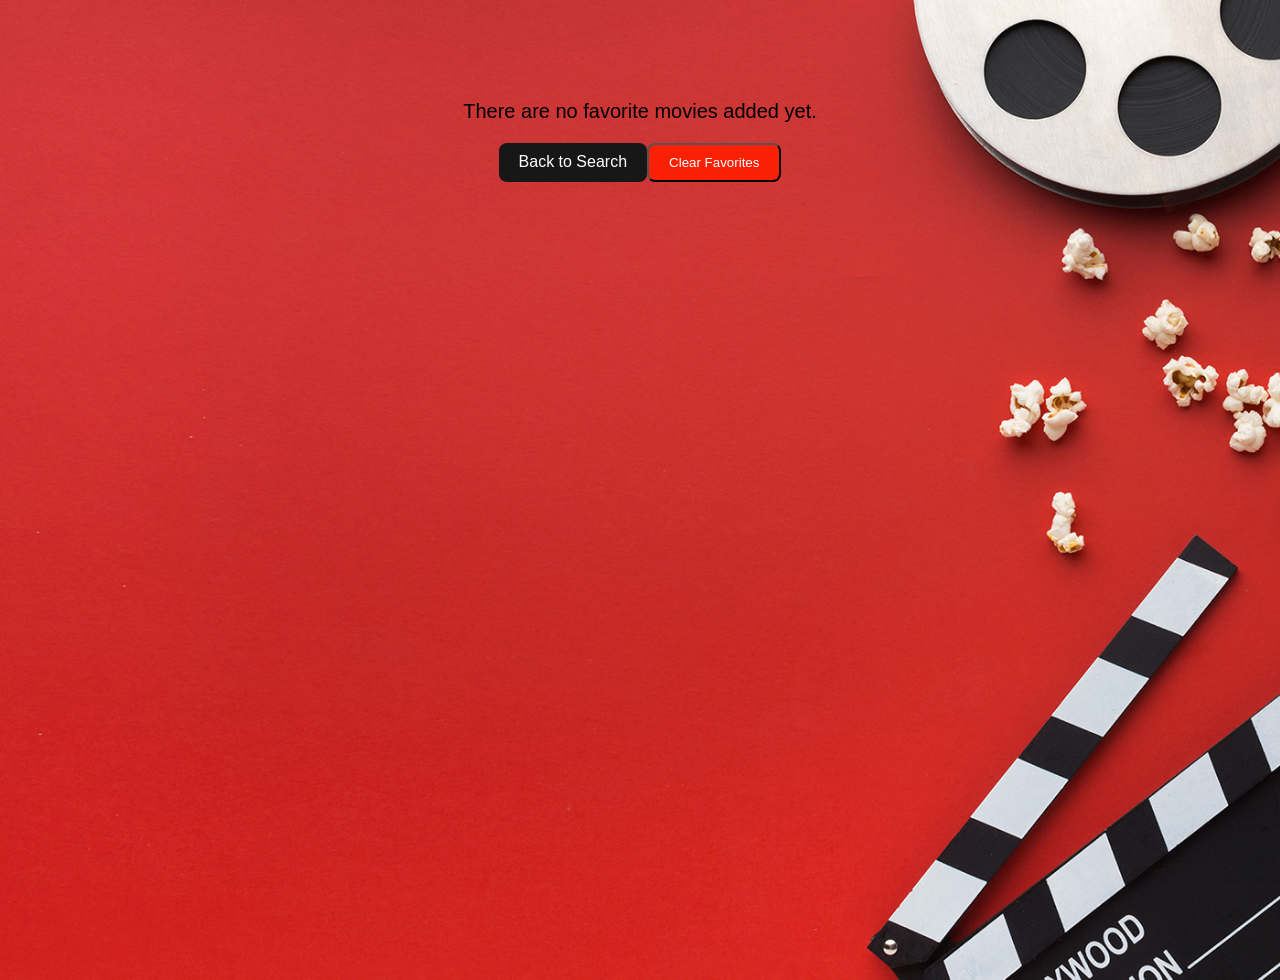
==== favorites.html @ 68c29027 "+Updated Application -added new favorite tab for movies -movies are stored to localStorage" ====
<!DOCTYPE html>
<html lang="en">
<head>
    <meta charset="UTF-8">
    <meta name="viewport" content="width=device-width, initial-scale=1.0">
    <title>Favorites Movies</title>
    <link rel="stylesheet" href="style.css">



    <div id="favorites"></div>

    <div class="favorites-movies">
    <script src="favoritesPage.js" defer></script>
        <a href="index.html" class="search-back">Back to Search</a>
        <button id="clearFavorites" class="btn-clearfav">Clear Favorites</button>
    </div>




</head>
<body>
    
</body>
</html>
---- style.css ----
*::before,
*::after {
    box-sizing: border-box;
}



root {
    /* Header/Footer sizing that adapts */
    --header-h: 64px;
    --footer-h: 36px;

    /* Page width + spacing */
    --page-max: 1200px;
    --pad: 16px;
}

h1 {
    font-family: Arial, Helvetica, sans-serif;
    -webkit-text-stroke: 1px black;
    -webkit-text-fill-color: white;
    text-align: center;
    -webkit-text-stroke: 1px rgb(0, 0, 0);
    -webkit-text-fill-color: rgb(255, 255, 255);
}

header {
    background-color: #000000;
    text-align: center;
    font-size: 50px;
    color: white;
    font-family: Impact, Haettenschweiler, 'Arial Narrow Bold', sans-serif;
    position: fixed;
    top: 0;
    left: 0;
    width: 100%;
    z-index: 1000;
    padding: 5px;

}


body {
    font-family: Arial, sans-serif;
    padding-top: 80px;
    background: #f4f4f4;
    background-image: url("cinemaimg.jpg");
    background-size: cover;
    background-repeat: no-repeat;
    min-height: 100vh;
    margin: 0;

}


#movies {
    display: grid;
    grid-template-columns: repeat(auto-fill, minmax(250px, 1fr));
    gap: 20px;
    padding: var(--pad);
}

.movie {
    background: rgba(255, 255, 255, 0.795);
    justify-items: center;
    padding: 15px;
    border: 2px solid black;
    border-radius: 8px;
    box-shadow: 0 4px 8px rgba(0, 0, 0, 0.2);
    overflow: hidden;
}




.input-container {
    position: relative;
    width: 100%;
    max-width: 400px;
    /* Center the container horizontally */
    margin: 20px auto;
}


.clear-btn {
    position: absolute;
    top: 35%;
    transform: translateY(-32%);
    padding: 5px 10px;
    margin-left: 5px;
    background-color: #fa2003;
    border: none;
    color: white;
    border-radius: 8px;
    cursor: pointer;
    transition: 0.3s;

}

input#movieInput {
    width: 100%;
    height: 40px;
    padding-right: 10px;
    border: 2.5px solid black;
    font-size: 14px;
    letter-spacing: 2px;
    transition: 0.2s linear;
    text-align: center;

}

input#movieInput:focus {
    outline-color: rgb(218, 54, 54);
}


.fa-solid {
    position: absolute;
    right: 10px;
    top: 45%;
    transform: translateY(-50%);
    max-width: 50px;
    cursor: pointer;
}



.movie-head {
    width: 50px;
    height: auto;
}


.movie img {
    width: 100%;
    border-radius: 8px;
    margin-bottom: 10px;
    display: block;
    margin-left: auto;
    margin-right: auto;
}


.fav-btn {
    background-color: #ff4b5c;
    border: none;
    color: white;
    padding: 8px 12px;
    border-radius: 8px;
    cursor: pointer;
    margin-top: 10px;
    transition: 0.3s;
}

.fav-btn:hover {
    background-color: #ff2d47;
}


.fav-view {
    display: inline-block;
    padding: 10px 20px;
    background-color: #181717;
    color: white;
    text-decoration: none;
    border-radius: 8px;
    transition: 0.3s;

}

.search-back {
    display: inline-block;
    padding: 10px 20px;
    background-color: #181717;
    color: white;
    text-decoration: none;
    border-radius: 8px;
    transition: 0.3s;

}

.btn-clearfav {
    display: inline-block;
    padding: 10px 20px;
    background-color: #fa2003;
    color: white;
    text-decoration: none;
    border-radius: 8px;
    transition: 0.3s;

}

.favorites-movies {
    justify-content: center;
    display: flex;
    margin-top: 20px;
}



footer {
    position: fixed;
    left: 0;
    bottom: 0;
    width: 100%;
    color: white;
    background-color: black;
    padding: 1px;
    text-align: center;
}


/* ====== Phone ====== */
@media (max-width: 600px) {

    header {
        font-size: 25px;
    }


    .input-container {
        max-width: 320px;
        /* slightly smaller on phones */
        padding: 0 16px;
    }

    input#movieInput {
        margin-top: 50px;
        padding-top: 20px;
        width: 100%;
    }

    .fa-solid {
        top: 75%;
    }

    .clear-btn {
        top: 75%;
    }




}

/* ====== Tablet ====== */
@media (min-width: 601px) and (max-width: 1024px) {
    :root {
        --header-h: 64px;
        --footer-h: 36px;
        --pad: 16px;
    }

    #movies {
        grid-template-columns: repeat(auto-fit, minmax(210px, 1fr));
    }
}

/* ====== Large desktop ====== */
@media (min-width: 1200px) {
    #movies {
        gap: 22px;
    }
}
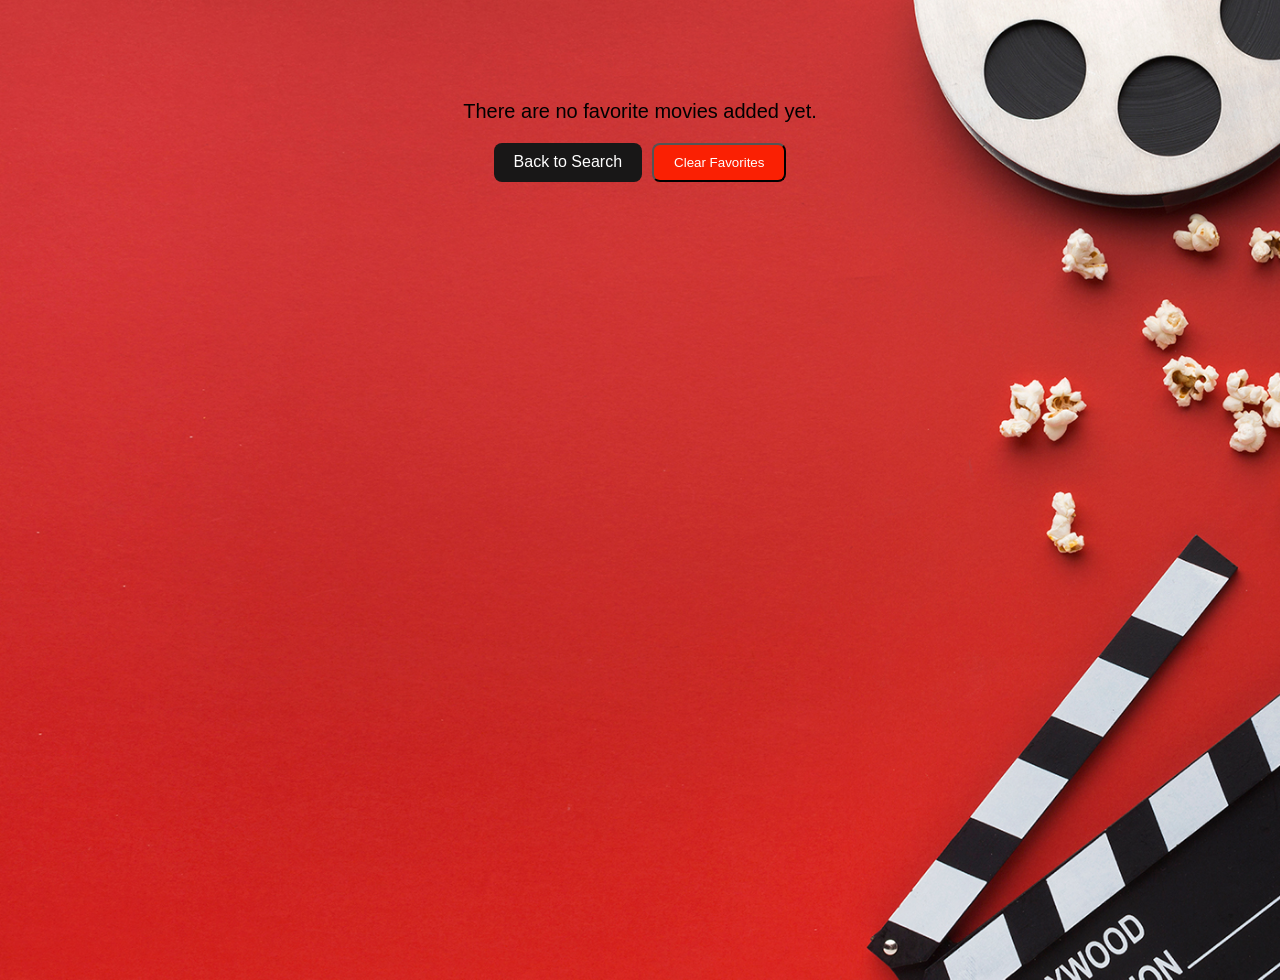
==== commit 071d4394: "Added state from local storage Movies will display based on the previous search" ====
--- a/favorites.html
+++ b/favorites.html
@@ -1,26 +1,19 @@
-<!DOCTYPE html>
+<!doctype html>
 <html lang="en">
-<head>
-    <meta charset="UTF-8">
-    <meta name="viewport" content="width=device-width, initial-scale=1.0">
+  <head>
+    <meta charset="UTF-8" />
+    <meta name="viewport" content="width=device-width, initial-scale=1.0" />
     <title>Favorites Movies</title>
-    <link rel="stylesheet" href="style.css">
-
-
-
+    <link rel="stylesheet" href="style.css" />
+  </head>
+  <body>
     <div id="favorites"></div>
 
+    <div id="toast"></div>
     <div class="favorites-movies">
-    <script src="favoritesPage.js" defer></script>
-        <a href="index.html" class="search-back">Back to Search</a>
-        <button id="clearFavorites" class="btn-clearfav">Clear Favorites</button>
+      <script src="favoritesPage.js" defer></script>
+      <a href="index.html" class="search-back">Back to Search</a>
+      <button id="clearFavorites" class="btn-clearfav">Clear Favorites</button>
     </div>
-
-
-
-
-</head>
-<body>
-    
-</body>
-</html>+  </body>
+</html>
--- a/style.css
+++ b/style.css
@@ -49,7 +49,6 @@
     background-repeat: no-repeat;
     min-height: 100vh;
     margin: 0;
-
 }
 
 
@@ -63,11 +62,19 @@
 .movie {
     background: rgba(255, 255, 255, 0.795);
     justify-items: center;
-    padding: 15px;
+    padding: 20px;
     border: 2px solid black;
     border-radius: 8px;
     box-shadow: 0 4px 8px rgba(0, 0, 0, 0.2);
     overflow: hidden;
+
+
+}
+
+.movie img {
+    width: 100%;
+    max-width: 180px;
+    height: auto;
 }
 
 
@@ -176,6 +183,7 @@
     text-decoration: none;
     border-radius: 8px;
     transition: 0.3s;
+    gap: 10px;
 
 }
 
@@ -188,12 +196,35 @@
     border-radius: 8px;
     transition: 0.3s;
 
+
 }
 
 .favorites-movies {
     justify-content: center;
     display: flex;
     margin-top: 20px;
+    gap: 10px;
+}
+
+
+#toast {
+    position: fixed;
+    bottom: 25px;
+    right: 20px;
+    background: #222;
+    color: white;
+    padding: 14px 22px;
+    border-radius: 8px;
+    opacity: 0;
+    transform: translateY(20px);
+    transition: 0.3s;
+    font-weight: bold;
+    z-index: 999;
+}
+
+#toast.show {
+    opacity: 1;
+    transform: translateY(0);
 }
 
 
@@ -213,6 +244,33 @@
 /* ====== Phone ====== */
 @media (max-width: 600px) {
 
+
+
+    /*Zoom config for mobile*/
+    input#movieInput {
+        font-size: 16px;
+        line-height: 1.2;
+    }
+
+    body.no-scroll {
+        overflow: hidden;
+        height: 100vh;
+    }
+
+
+    html, body {
+        touch-action: manipulation
+    }
+
+
+
+    #movies {
+        height: auto;
+        overflow: visible;
+        padding: 12px;
+    }
+
+
     header {
         font-size: 25px;
     }
@@ -237,6 +295,33 @@
     .clear-btn {
         top: 75%;
     }
+
+    .movie {
+        display: flex;
+        flex-direction: column;
+        gap: 10px;
+    }
+
+    .movie img {
+        width: 100%;
+        max-width: 240px;
+        /* keeps posters reasonable */
+        height: auto;
+        align-self: center;
+        /* centers poster */
+        object-fit: cover;
+    }
+
+    .movie h3 {
+        margin: 0;
+        text-align: center;
+    }
+
+    .movie p, .movie button {
+        width: 100%;
+    }
+
+
 
 
 
